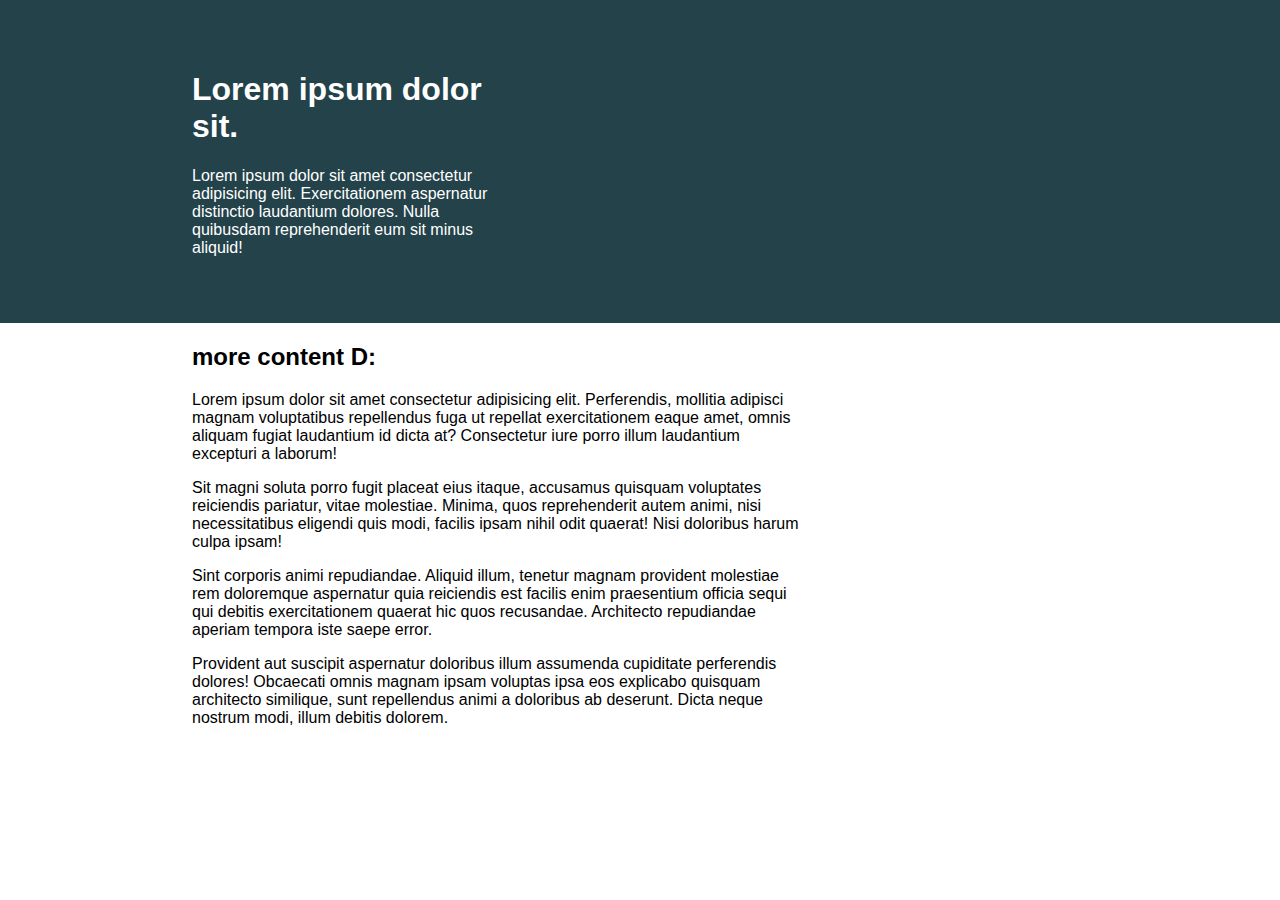
==== challenge-02/index.html @ de747b9a "challenge 2 complete. fingers crossed :)" ====
<!DOCTYPE html>
<html lang="en">
  <head>
    <meta charset="UTF-8" />
    <meta name="viewport" content="width=device-width, initial-scale=1.0" />
    <title>Day 01</title>

    <link rel="stylesheet" href="style.css" />
  </head>
  <body>
    <div class="container">
      <div class="intro-content">
        <h1>Lorem ipsum dolor sit.</h1>
        <p>
          Lorem ipsum dolor sit amet consectetur adipisicing elit.
          Exercitationem aspernatur distinctio laudantium dolores. Nulla
          quibusdam reprehenderit eum sit minus aliquid!
        </p>
      </div>
    </div>

    <div class="more-content-container">
      <h2 class="more-content-header">more content D:</h2>
      <p class="more-content-text">
        Lorem ipsum dolor sit amet consectetur adipisicing elit. Perferendis,
        mollitia adipisci magnam voluptatibus repellendus fuga ut repellat
        exercitationem eaque amet, omnis aliquam fugiat laudantium id dicta at?
        Consectetur iure porro illum laudantium excepturi a laborum!
      </p>
      <p class="more-content-text">
        Sit magni soluta porro fugit placeat eius itaque, accusamus quisquam
        voluptates reiciendis pariatur, vitae molestiae. Minima, quos
        reprehenderit autem animi, nisi necessitatibus eligendi quis modi,
        facilis ipsam nihil odit quaerat! Nisi doloribus harum culpa ipsam!
      </p>
      <p class="more-content-text">
        Sint corporis animi repudiandae. Aliquid illum, tenetur magnam provident
        molestiae rem doloremque aspernatur quia reiciendis est facilis enim
        praesentium officia sequi qui debitis exercitationem quaerat hic quos
        recusandae. Architecto repudiandae aperiam tempora iste saepe error.
      </p>
      <p class="more-content-text">
        Provident aut suscipit aspernatur doloribus illum assumenda cupiditate
        perferendis dolores! Obcaecati omnis magnam ipsam voluptas ipsa eos
        explicabo quisquam architecto similique, sunt repellendus animi a
        doloribus ab deserunt. Dicta neque nostrum modi, illum debitis dolorem.
      </p>
    </div>
  </body>
</html>
---- challenge-02/style.css ----
* {
  box-sizing: border-box;
}

body {
  margin: 0;
  font-family: sans-serif;
}

.container {
  background: #23424a;
  color: white;
  padding: 50px 0;
}

.intro-content {
  width: 50%;
  max-width: 500px;
  padding-left: 15%;
}

.more-content-container {
  width: 85%;
  max-width: 800px;
  padding-left: 15%;
}
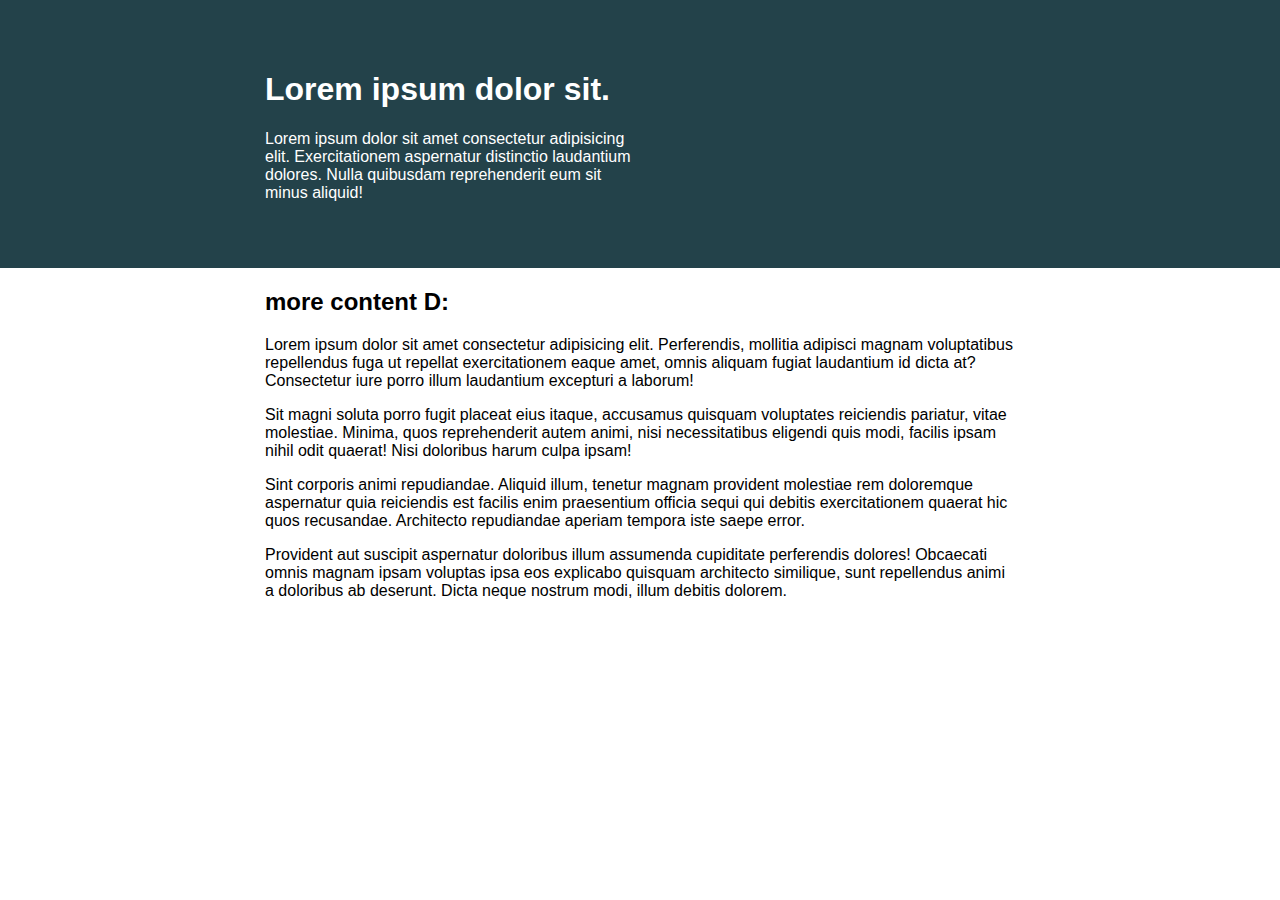
==== commit 6d44b3f0: "kevin's correction for challenge 2" ====
--- a/challenge-02/index.html
+++ b/challenge-02/index.html
@@ -8,38 +8,40 @@
     <link rel="stylesheet" href="style.css" />
   </head>
   <body>
-    <div class="container">
-      <div class="intro-content">
-        <h1>Lorem ipsum dolor sit.</h1>
-        <p>
-          Lorem ipsum dolor sit amet consectetur adipisicing elit.
-          Exercitationem aspernatur distinctio laudantium dolores. Nulla
-          quibusdam reprehenderit eum sit minus aliquid!
-        </p>
+    <div class="intro">
+      <div class="container">
+        <div class="intro-content">
+          <h1>Lorem ipsum dolor sit.</h1>
+          <p>
+            Lorem ipsum dolor sit amet consectetur adipisicing elit.
+            Exercitationem aspernatur distinctio laudantium dolores. Nulla
+            quibusdam reprehenderit eum sit minus aliquid!
+          </p>
+        </div>
       </div>
     </div>
 
-    <div class="more-content-container">
-      <h2 class="more-content-header">more content D:</h2>
-      <p class="more-content-text">
+    <div class="container">
+      <h2>more content D:</h2>
+      <p>
         Lorem ipsum dolor sit amet consectetur adipisicing elit. Perferendis,
         mollitia adipisci magnam voluptatibus repellendus fuga ut repellat
         exercitationem eaque amet, omnis aliquam fugiat laudantium id dicta at?
         Consectetur iure porro illum laudantium excepturi a laborum!
       </p>
-      <p class="more-content-text">
+      <p>
         Sit magni soluta porro fugit placeat eius itaque, accusamus quisquam
         voluptates reiciendis pariatur, vitae molestiae. Minima, quos
         reprehenderit autem animi, nisi necessitatibus eligendi quis modi,
         facilis ipsam nihil odit quaerat! Nisi doloribus harum culpa ipsam!
       </p>
-      <p class="more-content-text">
+      <p>
         Sint corporis animi repudiandae. Aliquid illum, tenetur magnam provident
         molestiae rem doloremque aspernatur quia reiciendis est facilis enim
         praesentium officia sequi qui debitis exercitationem quaerat hic quos
         recusandae. Architecto repudiandae aperiam tempora iste saepe error.
       </p>
-      <p class="more-content-text">
+      <p>
         Provident aut suscipit aspernatur doloribus illum assumenda cupiditate
         perferendis dolores! Obcaecati omnis magnam ipsam voluptas ipsa eos
         explicabo quisquam architecto similique, sunt repellendus animi a
--- a/challenge-02/style.css
+++ b/challenge-02/style.css
@@ -8,6 +8,12 @@
 }
 
 .container {
+  width: 80%;
+  max-width: 750px;
+  margin: 0 auto;
+}
+
+.intro {
   background: #23424a;
   color: white;
   padding: 50px 0;
@@ -15,12 +21,4 @@
 
 .intro-content {
   width: 50%;
-  max-width: 500px;
-  padding-left: 15%;
 }
-
-.more-content-container {
-  width: 85%;
-  max-width: 800px;
-  padding-left: 15%;
-}
